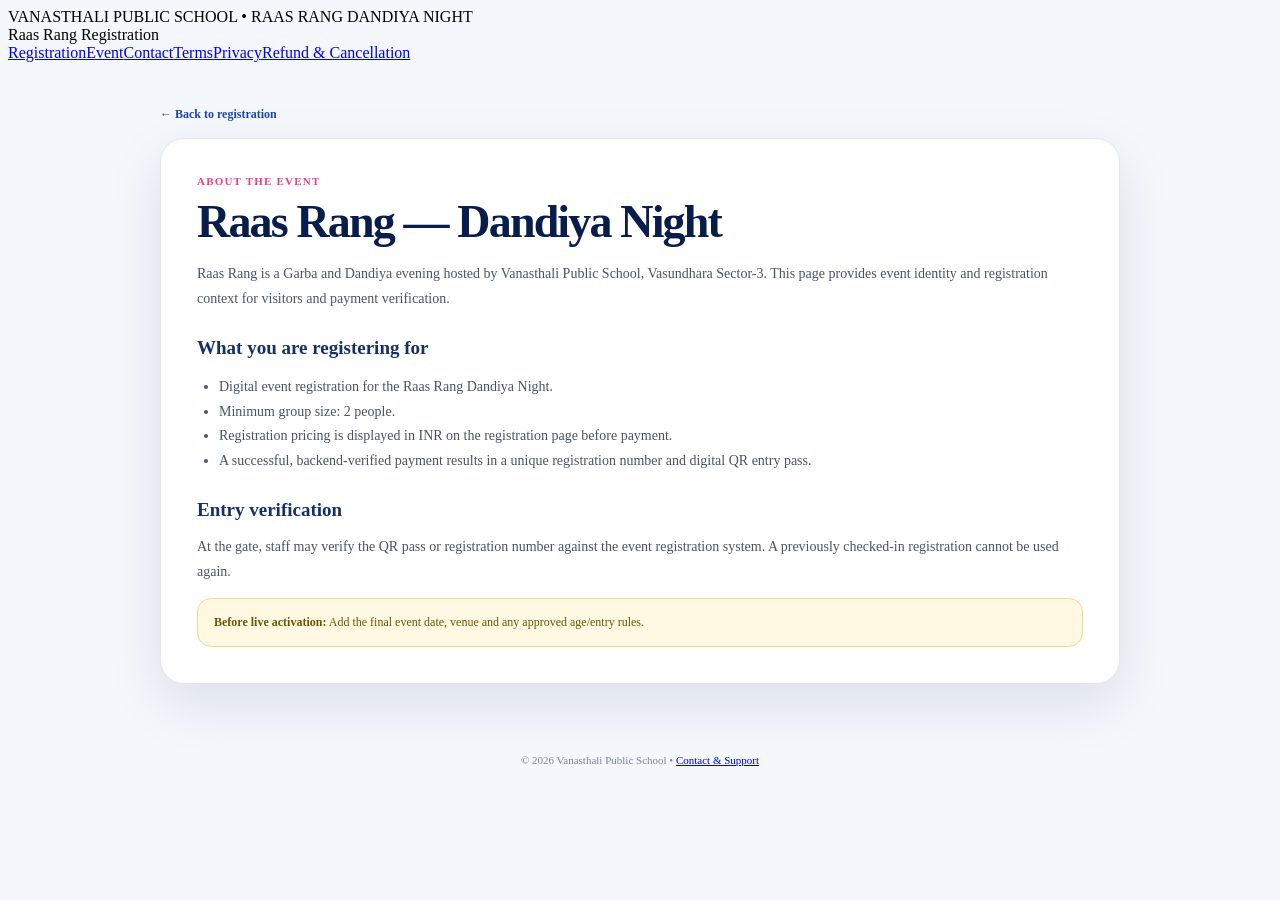
==== about.html @ 1f14153e "Add files via upload" ====
<!DOCTYPE html>
<html lang="en">
<head>
  <meta charset="UTF-8"><meta name="viewport" content="width=device-width, initial-scale=1.0">
  <meta name="theme-color" content="#071b49"><title>About / Event | Raas Rang Dandiya Night</title>
  <link rel="stylesheet" href="./assets/site.css">
  <style>
    body{background:#f4f7fc}
    .policy-shell{width:min(960px,calc(100% - 30px));margin:42px auto 70px}
    .policy-card{background:#fff;border:1px solid #e4e7ec;border-radius:24px;box-shadow:0 20px 55px rgba(4,19,56,.10);padding:36px}
    .policy-kicker{color:#f63b82;text-transform:uppercase;letter-spacing:.11em;font-weight:900;font-size:11px}
    h1{margin:8px 0 10px;color:#081d4b;font-size:clamp(30px,5vw,46px);letter-spacing:-.04em}
    h2{margin:26px 0 8px;color:#162f66;font-size:19px}
    p,li{color:#475467;line-height:1.75;font-size:14px}
    ul{padding-left:22px}
    .notice{padding:14px 16px;border-radius:14px;background:#fff8e2;border:1px solid #f2db82;color:#6b5600;font-size:12px;line-height:1.6}
    .back{display:inline-flex;margin-bottom:16px;color:#2044a6;font-weight:900;text-decoration:none;font-size:12px}
    .mini-footer{text-align:center;color:#7a8497;font-size:11px;padding:0 16px 40px}
    .contact-grid{display:grid;grid-template-columns:repeat(2,minmax(0,1fr));gap:14px;margin-top:18px}
    .contact-box{padding:17px;background:#f8faff;border:1px solid #dbe3f3;border-radius:16px}
    .contact-box strong{display:block;color:#14213d;font-size:12px}
    .contact-box span,.contact-box a{display:block;color:#667085;font-size:12px;margin-top:5px;word-break:break-word}
    @media(max-width:650px){.policy-card{padding:22px 18px}.contact-grid{grid-template-columns:1fr}}
  </style>
</head>
<body>
<div class="top-strip">VANASTHALI PUBLIC SCHOOL • RAAS RANG DANDIYA NIGHT</div>
<nav class="compliance-nav"><div class="compliance-nav-inner"><span>Raas Rang Registration</span><div>
<a href="index.html">Registration</a><a href="about.html">Event</a><a href="contact.html">Contact</a><a href="terms.html">Terms</a><a href="privacy.html">Privacy</a><a href="refund-cancellation.html">Refund &amp; Cancellation</a>
</div></div></nav>
<main class="policy-shell"><a class="back" href="index.html">← Back to registration</a><section class="policy-card"><div class="policy-kicker">About the Event</div>
<h1>Raas Rang — Dandiya Night</h1>
<p>Raas Rang is a Garba and Dandiya evening hosted by Vanasthali Public School, Vasundhara Sector-3. This page provides event identity and registration context for visitors and payment verification.</p>
<h2>What you are registering for</h2>
<ul><li>Digital event registration for the Raas Rang Dandiya Night.</li><li>Minimum group size: 2 people.</li><li>Registration pricing is displayed in INR on the registration page before payment.</li><li>A successful, backend-verified payment results in a unique registration number and digital QR entry pass.</li></ul>
<h2>Entry verification</h2>
<p>At the gate, staff may verify the QR pass or registration number against the event registration system. A previously checked-in registration cannot be used again.</p>
<div class="notice"><strong>Before live activation:</strong> Add the final event date, venue and any approved age/entry rules.</div></section></main>
<div class="mini-footer">© 2026 Vanasthali Public School • <a href="contact.html">Contact &amp; Support</a></div>
</body></html>
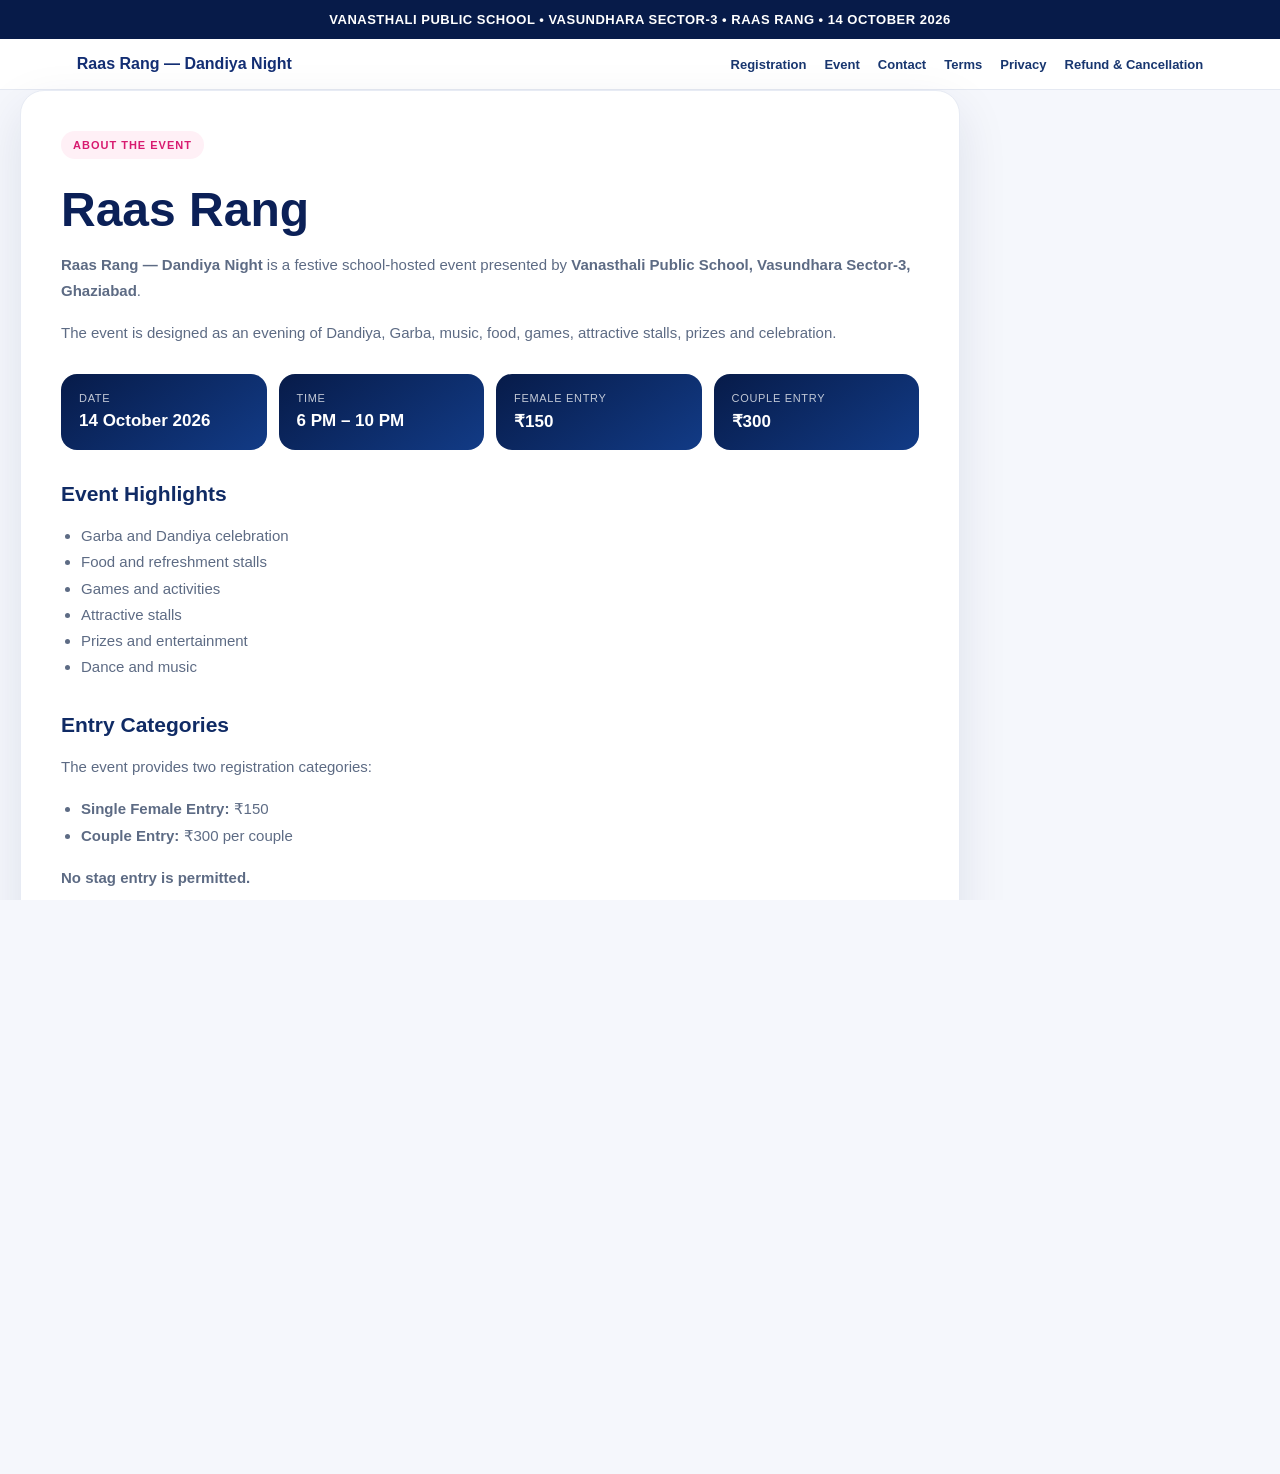
==== commit 1ad6607b: "Update about.html" ====
--- a/about.html
+++ b/about.html
@@ -1,40 +1,374 @@
 <!DOCTYPE html>
 <html lang="en">
 <head>
-  <meta charset="UTF-8"><meta name="viewport" content="width=device-width, initial-scale=1.0">
-  <meta name="theme-color" content="#071b49"><title>About / Event | Raas Rang Dandiya Night</title>
-  <link rel="stylesheet" href="./assets/site.css">
-  <style>
-    body{background:#f4f7fc}
-    .policy-shell{width:min(960px,calc(100% - 30px));margin:42px auto 70px}
-    .policy-card{background:#fff;border:1px solid #e4e7ec;border-radius:24px;box-shadow:0 20px 55px rgba(4,19,56,.10);padding:36px}
-    .policy-kicker{color:#f63b82;text-transform:uppercase;letter-spacing:.11em;font-weight:900;font-size:11px}
-    h1{margin:8px 0 10px;color:#081d4b;font-size:clamp(30px,5vw,46px);letter-spacing:-.04em}
-    h2{margin:26px 0 8px;color:#162f66;font-size:19px}
-    p,li{color:#475467;line-height:1.75;font-size:14px}
-    ul{padding-left:22px}
-    .notice{padding:14px 16px;border-radius:14px;background:#fff8e2;border:1px solid #f2db82;color:#6b5600;font-size:12px;line-height:1.6}
-    .back{display:inline-flex;margin-bottom:16px;color:#2044a6;font-weight:900;text-decoration:none;font-size:12px}
-    .mini-footer{text-align:center;color:#7a8497;font-size:11px;padding:0 16px 40px}
-    .contact-grid{display:grid;grid-template-columns:repeat(2,minmax(0,1fr));gap:14px;margin-top:18px}
-    .contact-box{padding:17px;background:#f8faff;border:1px solid #dbe3f3;border-radius:16px}
-    .contact-box strong{display:block;color:#14213d;font-size:12px}
-    .contact-box span,.contact-box a{display:block;color:#667085;font-size:12px;margin-top:5px;word-break:break-word}
-    @media(max-width:650px){.policy-card{padding:22px 18px}.contact-grid{grid-template-columns:1fr}}
-  </style>
+    <meta charset="UTF-8">
+    <meta name="viewport" content="width=device-width, initial-scale=1.0">
+    <meta name="theme-color" content="#071b49">
+
+    <title>About Raas Rang | Vanasthali Public School</title>
+
+    <meta
+        name="description"
+        content="Raas Rang Dandiya Night presented by Vanasthali Public School, Vasundhara Sector-3, Ghaziabad."
+    >
+
+    <link rel="stylesheet" href="assets/site.css">
+
+    <style>
+        body {
+            margin: 0;
+            background: #f5f7fc;
+            color: #16233f;
+            font-family: Arial, Helvetica, sans-serif;
+        }
+
+        .policy-page {
+            min-height: 100vh;
+        }
+
+        .policy-top {
+            background: #071b49;
+            color: #fff;
+            text-align: center;
+            padding: 12px 20px;
+            font-size: 13px;
+            font-weight: 700;
+            letter-spacing: .5px;
+        }
+
+        .policy-nav {
+            background: #fff;
+            border-bottom: 1px solid #e5e9f2;
+            padding: 16px 6%;
+            display: flex;
+            justify-content: space-between;
+            align-items: center;
+            gap: 20px;
+        }
+
+        .policy-brand {
+            font-weight: 800;
+            color: #132e73;
+        }
+
+        .policy-links {
+            display: flex;
+            flex-wrap: wrap;
+            gap: 18px;
+        }
+
+        .policy-links a {
+            color: #18366f;
+            text-decoration: none;
+            font-size: 13px;
+            font-weight: 700;
+        }
+
+        .policy-links a:hover {
+            text-decoration: underline;
+        }
+
+        .policy-container {
+            width: min(980px, calc(100% - 32px));
+            margin: 40px auto;
+        }
+
+        .policy-card {
+            background: #fff;
+            border-radius: 24px;
+            padding: 40px;
+            box-shadow: 0 18px 50px rgba(9, 31, 77, .10);
+            border: 1px solid #e7ebf4;
+        }
+
+        .eyebrow {
+            display: inline-block;
+            padding: 8px 12px;
+            background: #fff0f6;
+            color: #d81b70;
+            border-radius: 999px;
+            font-size: 11px;
+            font-weight: 800;
+            letter-spacing: 1px;
+            text-transform: uppercase;
+        }
+
+        h1 {
+            margin: 18px 0 8px;
+            font-size: clamp(32px, 5vw, 48px);
+            color: #0b2057;
+        }
+
+        h2 {
+            margin-top: 32px;
+            color: #102b65;
+            font-size: 21px;
+        }
+
+        p,
+        li {
+            color: #5d6b84;
+            line-height: 1.75;
+            font-size: 15px;
+        }
+
+        ul {
+            padding-left: 20px;
+        }
+
+        .event-grid {
+            display: grid;
+            grid-template-columns: repeat(4, 1fr);
+            gap: 12px;
+            margin: 28px 0;
+        }
+
+        .event-box {
+            background: linear-gradient(145deg, #071b49, #123b86);
+            color: #fff;
+            padding: 18px;
+            border-radius: 16px;
+        }
+
+        .event-box span {
+            display: block;
+            font-size: 11px;
+            opacity: .75;
+            text-transform: uppercase;
+            letter-spacing: .7px;
+            margin-bottom: 7px;
+        }
+
+        .event-box strong {
+            font-size: 17px;
+        }
+
+        .note {
+            background: #fff9e7;
+            border: 1px solid #f3df8b;
+            border-radius: 16px;
+            padding: 18px;
+            margin-top: 24px;
+        }
+
+        .note p {
+            margin: 0;
+        }
+
+        footer {
+            background: #071b49;
+            color: #fff;
+            padding: 32px 6%;
+            margin-top: 50px;
+        }
+
+        .footer-grid {
+            width: min(1100px, 100%);
+            margin: auto;
+            display: grid;
+            grid-template-columns: 1.2fr 1fr 1fr;
+            gap: 30px;
+        }
+
+        footer h3 {
+            margin-top: 0;
+        }
+
+        footer p,
+        footer a {
+            color: #d6e0f4;
+            font-size: 13px;
+            line-height: 1.7;
+        }
+
+        footer a {
+            text-decoration: none;
+        }
+
+        .copyright {
+            width: min(1100px, 100%);
+            margin: 25px auto 0;
+            padding-top: 18px;
+            border-top: 1px solid rgba(255,255,255,.15);
+            color: #adbbd6;
+            font-size: 12px;
+        }
+
+        @media (max-width: 760px) {
+            .policy-nav {
+                flex-direction: column;
+                align-items: flex-start;
+            }
+
+            .event-grid {
+                grid-template-columns: 1fr 1fr;
+            }
+
+            .policy-card {
+                padding: 24px;
+            }
+
+            .footer-grid {
+                grid-template-columns: 1fr;
+            }
+        }
+
+        @media (max-width: 450px) {
+            .event-grid {
+                grid-template-columns: 1fr;
+            }
+        }
+    </style>
 </head>
+
 <body>
-<div class="top-strip">VANASTHALI PUBLIC SCHOOL • RAAS RANG DANDIYA NIGHT</div>
-<nav class="compliance-nav"><div class="compliance-nav-inner"><span>Raas Rang Registration</span><div>
-<a href="index.html">Registration</a><a href="about.html">Event</a><a href="contact.html">Contact</a><a href="terms.html">Terms</a><a href="privacy.html">Privacy</a><a href="refund-cancellation.html">Refund &amp; Cancellation</a>
-</div></div></nav>
-<main class="policy-shell"><a class="back" href="index.html">← Back to registration</a><section class="policy-card"><div class="policy-kicker">About the Event</div>
-<h1>Raas Rang — Dandiya Night</h1>
-<p>Raas Rang is a Garba and Dandiya evening hosted by Vanasthali Public School, Vasundhara Sector-3. This page provides event identity and registration context for visitors and payment verification.</p>
-<h2>What you are registering for</h2>
-<ul><li>Digital event registration for the Raas Rang Dandiya Night.</li><li>Minimum group size: 2 people.</li><li>Registration pricing is displayed in INR on the registration page before payment.</li><li>A successful, backend-verified payment results in a unique registration number and digital QR entry pass.</li></ul>
-<h2>Entry verification</h2>
-<p>At the gate, staff may verify the QR pass or registration number against the event registration system. A previously checked-in registration cannot be used again.</p>
-<div class="notice"><strong>Before live activation:</strong> Add the final event date, venue and any approved age/entry rules.</div></section></main>
-<div class="mini-footer">© 2026 Vanasthali Public School • <a href="contact.html">Contact &amp; Support</a></div>
-</body></html>+
+<div class="policy-page">
+
+    <div class="policy-top">
+        VANASTHALI PUBLIC SCHOOL • VASUNDHARA SECTOR-3 • RAAS RANG • 14 OCTOBER 2026
+    </div>
+
+    <nav class="policy-nav">
+        <div class="policy-brand">Raas Rang — Dandiya Night</div>
+
+        <div class="policy-links">
+            <a href="index.html">Registration</a>
+            <a href="about.html">Event</a>
+            <a href="contact.html">Contact</a>
+            <a href="terms.html">Terms</a>
+            <a href="privacy.html">Privacy</a>
+            <a href="refund-cancellation.html">Refund & Cancellation</a>
+        </div>
+    </nav>
+
+    <main class="policy-container">
+        <section class="policy-card">
+
+            <span class="eyebrow">About the Event</span>
+
+            <h1>Raas Rang</h1>
+
+            <p>
+                <strong>Raas Rang — Dandiya Night</strong> is a festive school-hosted event
+                presented by <strong>Vanasthali Public School, Vasundhara Sector-3,
+                Ghaziabad</strong>.
+            </p>
+
+            <p>
+                The event is designed as an evening of Dandiya, Garba, music,
+                food, games, attractive stalls, prizes and celebration.
+            </p>
+
+            <div class="event-grid">
+
+                <div class="event-box">
+                    <span>Date</span>
+                    <strong>14 October 2026</strong>
+                </div>
+
+                <div class="event-box">
+                    <span>Time</span>
+                    <strong>6 PM – 10 PM</strong>
+                </div>
+
+                <div class="event-box">
+                    <span>Female Entry</span>
+                    <strong>₹150</strong>
+                </div>
+
+                <div class="event-box">
+                    <span>Couple Entry</span>
+                    <strong>₹300</strong>
+                </div>
+
+            </div>
+
+            <h2>Event Highlights</h2>
+
+            <ul>
+                <li>Garba and Dandiya celebration</li>
+                <li>Food and refreshment stalls</li>
+                <li>Games and activities</li>
+                <li>Attractive stalls</li>
+                <li>Prizes and entertainment</li>
+                <li>Dance and music</li>
+            </ul>
+
+            <h2>Entry Categories</h2>
+
+            <p>
+                The event provides two registration categories:
+            </p>
+
+            <ul>
+                <li><strong>Single Female Entry:</strong> ₹150</li>
+                <li><strong>Couple Entry:</strong> ₹300 per couple</li>
+            </ul>
+
+            <p>
+                <strong>No stag entry is permitted.</strong>
+            </p>
+
+            <div class="note">
+                <p>
+                    Online registration creates an event entry record only after
+                    successful payment verification by the payment gateway and
+                    registration system.
+                </p>
+            </div>
+
+            <h2>About Vanasthali Public School</h2>
+
+            <p>
+                Vanasthali Public School is located at Sector-3, Vasundhara,
+                Ghaziabad, Uttar Pradesh and is affiliated to CBSE.
+            </p>
+
+            <p>
+                Official school website:
+                <a href="https://vanasthalischool.in/" target="_blank" rel="noopener">
+                    vanasthalischool.in
+                </a>
+            </p>
+
+        </section>
+    </main>
+
+    <footer>
+        <div class="footer-grid">
+
+            <div>
+                <h3>Raas Rang</h3>
+                <p>
+                    Vanasthali Public School<br>
+                    Sector-3, Vasundhara, Ghaziabad, Uttar Pradesh
+                </p>
+            </div>
+
+            <div>
+                <h3>Event Links</h3>
+                <p><a href="index.html">Registration</a></p>
+                <p><a href="about.html">Event / About</a></p>
+                <p><a href="contact.html">Contact Us</a></p>
+                <p><a href="terms.html">Terms & Conditions</a></p>
+            </div>
+
+            <div>
+                <h3>Policies</h3>
+                <p><a href="privacy.html">Privacy Policy</a></p>
+                <p><a href="refund-cancellation.html">Refund & Cancellation</a></p>
+                <p>Email: vpserpvasundhara@gmail.com</p>
+            </div>
+
+        </div>
+
+        <div class="copyright">
+            © 2026 Vanasthali Public School. All rights reserved.
+        </div>
+    </footer>
+
+</div>
+
+</body>
+</html>
--- a/assets/site.css
+++ b/assets/site.css
@@ -0,0 +1,1370 @@
+:root {
+      --navy: #06183f;
+      --navy-2: #0a2a66;
+      --gold: #ffd15a;
+      --gold-2: #ffb800;
+      --cream: #fff8df;
+      --pink: #f63b82;
+      --orange: #ff7a18;
+      --ink: #14213d;
+      --muted: #667085;
+      --white: #ffffff;
+      --line: rgba(9, 29, 69, .12);
+      --success: #0e9f6e;
+      --danger: #d92d20;
+      --shadow: 0 28px 70px rgba(4, 19, 56, .22);
+      --radius: 24px;
+    }
+
+    * { box-sizing: border-box; }
+
+    html { scroll-behavior: smooth; }
+
+    body {
+      margin: 0;
+      font-family: Inter, ui-sans-serif, system-ui, -apple-system, BlinkMacSystemFont, "Segoe UI", sans-serif;
+      color: var(--ink);
+      background:
+        radial-gradient(circle at 15% 0%, rgba(255, 193, 7, .11), transparent 24%),
+        radial-gradient(circle at 85% 8%, rgba(246, 59, 130, .10), transparent 25%),
+        linear-gradient(180deg, #f9fbff 0%, #f4f7fc 100%);
+    }
+
+    button, input { font: inherit; }
+
+    .top-strip {
+      background: linear-gradient(90deg, var(--navy), #0b327a, var(--navy));
+      color: #fff;
+      text-align: center;
+      font-size: 13px;
+      font-weight: 700;
+      letter-spacing: .08em;
+      padding: 11px 14px;
+    }
+
+    .hero {
+      position: relative;
+      overflow: hidden;
+      min-height: 560px;
+      display: grid;
+      place-items: center;
+      padding: 72px 20px 110px;
+      background: #061a44;
+      isolation: isolate;
+    }
+
+    .hero::before {
+      content: "";
+      position: absolute;
+      inset: 0;
+      background:
+        linear-gradient(180deg, rgba(2, 11, 38, .28) 0%, rgba(2, 11, 38, .76) 100%),
+        url("./garba-poster.png") center/cover no-repeat;
+      filter: saturate(1.05);
+      z-index: -2;
+      transform: scale(1.025);
+    }
+
+    .hero::after {
+      content: "";
+      position: absolute;
+      inset: 0;
+      background:
+        radial-gradient(circle at 50% 16%, rgba(255, 210, 83, .26), transparent 24%),
+        radial-gradient(circle at 50% 90%, rgba(246, 59, 130, .18), transparent 25%);
+      z-index: -1;
+    }
+
+    .hero-inner {
+      width: min(1120px, 100%);
+      text-align: center;
+      color: #fff;
+    }
+
+    .school-pill {
+      display: inline-flex;
+      gap: 8px;
+      align-items: center;
+      border: 1px solid rgba(255,255,255,.28);
+      background: rgba(5, 19, 56, .45);
+      backdrop-filter: blur(10px);
+      padding: 9px 15px;
+      border-radius: 999px;
+      font-size: 12px;
+      font-weight: 800;
+      letter-spacing: .08em;
+      text-transform: uppercase;
+    }
+
+    .hero h1 {
+      margin: 24px auto 6px;
+      font-family: Georgia, "Times New Roman", serif;
+      font-size: clamp(58px, 10vw, 112px);
+      line-height: .9;
+      letter-spacing: -.035em;
+      color: var(--cream);
+      text-shadow: 0 8px 30px rgba(0,0,0,.30);
+    }
+
+    .hero h1 span {
+      color: var(--gold);
+    }
+
+    .hero-sub {
+      font-size: clamp(18px, 3vw, 27px);
+      font-weight: 800;
+      letter-spacing: .04em;
+      margin-top: 16px;
+    }
+
+    .hero-meta {
+      margin: 24px auto 0;
+      display: flex;
+      flex-wrap: wrap;
+      justify-content: center;
+      gap: 10px;
+    }
+
+    .hero-meta span {
+      padding: 9px 14px;
+      border-radius: 999px;
+      background: rgba(255,255,255,.11);
+      border: 1px solid rgba(255,255,255,.24);
+      backdrop-filter: blur(8px);
+      font-size: 13px;
+      font-weight: 700;
+    }
+
+    .floating-card {
+      width: min(1100px, calc(100% - 30px));
+      margin: -52px auto 55px;
+      position: relative;
+      z-index: 3;
+      border-radius: 30px;
+      background: rgba(255,255,255,.94);
+      box-shadow: var(--shadow);
+      border: 1px solid rgba(255,255,255,.75);
+      overflow: hidden;
+    }
+
+    .card-grid {
+      display: grid;
+      grid-template-columns: minmax(360px, .72fr) minmax(0, 1.28fr);
+    }
+
+    .info-panel {
+      padding: 46px;
+      background:
+        radial-gradient(circle at 15% 15%, rgba(255, 205, 86, .18), transparent 24%),
+        linear-gradient(180deg, #071e4d 0%, #0b3379 100%);
+      color: white;
+      position: relative;
+      overflow: hidden;
+    }
+
+    .info-panel::after {
+      content: "✦  ✧  ✦  ✧  ✦";
+      position: absolute;
+      left: 28px;
+      bottom: 30px;
+      font-size: 26px;
+      color: rgba(255,255,255,.16);
+      letter-spacing: 14px;
+    }
+
+    .info-panel h2 {
+      margin: 0 0 8px;
+      font-family: Georgia, serif;
+      font-size: 34px;
+      color: var(--gold);
+    }
+
+    .info-panel p {
+      color: rgba(255,255,255,.78);
+      line-height: 1.65;
+      margin: 0 0 22px;
+    }
+
+    .feature {
+      display: flex;
+      align-items: flex-start;
+      gap: 12px;
+      margin: 15px 0;
+    }
+
+    .feature-icon {
+      width: 36px;
+      height: 36px;
+      flex: 0 0 36px;
+      border-radius: 12px;
+      display: grid;
+      place-items: center;
+      background: rgba(255, 213, 90, .13);
+      border: 1px solid rgba(255, 213, 90, .24);
+      color: var(--gold);
+      font-weight: 900;
+    }
+
+    .feature strong {
+      display: block;
+      margin-bottom: 4px;
+      font-size: 14px;
+    }
+
+    .feature small {
+      color: rgba(255,255,255,.68);
+      line-height: 1.4;
+    }
+
+    .form-panel {
+      padding: 42px;
+      background: #fff;
+    }
+
+    .eyebrow {
+      text-transform: uppercase;
+      letter-spacing: .12em;
+      font-size: 11px;
+      font-weight: 900;
+      color: var(--pink);
+      margin-bottom: 8px;
+    }
+
+    .form-panel h2 {
+      margin: 0;
+      font-size: 31px;
+      letter-spacing: -.03em;
+    }
+
+    .form-intro {
+      margin: 8px 0 28px;
+      color: var(--muted);
+      line-height: 1.55;
+    }
+
+    .section-title {
+      margin: 28px 0 14px;
+      font-size: 15px;
+      font-weight: 900;
+      display: flex;
+      align-items: center;
+      gap: 10px;
+    }
+
+    .section-title::after {
+      content: "";
+      height: 1px;
+      background: var(--line);
+      flex: 1;
+    }
+
+    .field-grid {
+      display: grid;
+      grid-template-columns: repeat(2, minmax(0,1fr));
+      gap: 16px;
+    }
+
+    .field { display: flex; flex-direction: column; gap: 7px; }
+    .field.full { grid-column: 1 / -1; }
+
+    label {
+      font-size: 13px;
+      font-weight: 800;
+      color: #344054;
+    }
+
+    .required { color: var(--pink); }
+
+    input {
+      width: 100%;
+      height: 48px;
+      padding: 0 14px;
+      border: 1px solid #d0d5dd;
+      border-radius: 14px;
+      outline: none;
+      color: var(--ink);
+      background: #fff;
+      transition: border-color .2s, box-shadow .2s, transform .2s;
+    }
+
+    input:focus {
+      border-color: #3461d7;
+      box-shadow: 0 0 0 4px rgba(52, 97, 215, .10);
+    }
+
+    input:invalid:not(:placeholder-shown) {
+      border-color: rgba(217,45,32,.55);
+    }
+
+    .helper {
+      color: #667085;
+      font-size: 11px;
+      line-height: 1.45;
+    }
+
+    .people-control {
+      display: grid;
+      grid-template-columns: 1fr 130px;
+      gap: 14px;
+      align-items: end;
+    }
+
+    .stepper {
+      display: flex;
+      align-items: center;
+      height: 48px;
+      border: 1px solid #d0d5dd;
+      border-radius: 14px;
+      overflow: hidden;
+      background: #fff;
+    }
+
+    .stepper button {
+      width: 44px;
+      height: 100%;
+      border: 0;
+      background: #f5f7fb;
+      cursor: pointer;
+      font-size: 22px;
+      color: #344054;
+    }
+
+    .stepper input {
+      border: 0;
+      border-radius: 0;
+      text-align: center;
+      box-shadow: none !important;
+      padding: 0;
+      font-weight: 900;
+      font-size: 16px;
+      height: 100%;
+    }
+
+    .members-box {
+      margin-top: 14px;
+      padding: 16px;
+      border-radius: 18px;
+      border: 1px dashed #c9d3eb;
+      background: #f8faff;
+    }
+
+    .member-row {
+      display: grid;
+      grid-template-columns: 46px 1fr;
+      gap: 12px;
+      align-items: center;
+      margin-bottom: 11px;
+    }
+
+    .member-row:last-child { margin-bottom: 0; }
+
+    .member-no {
+      width: 46px;
+      height: 46px;
+      border-radius: 14px;
+      display: grid;
+      place-items: center;
+      background: #eef3ff;
+      color: #2446a8;
+      font-size: 12px;
+      font-weight: 900;
+    }
+
+    .selfie-wrap {
+      display: grid;
+      grid-template-columns: 1fr 170px;
+      gap: 14px;
+      align-items: stretch;
+    }
+
+    .camera-box {
+      border: 1px dashed #c9d3eb;
+      background: #f8faff;
+      border-radius: 18px;
+      min-height: 190px;
+      overflow: hidden;
+      position: relative;
+      display: grid;
+      place-items: center;
+    }
+
+    .camera-box video,
+    .camera-box img {
+      width: 100%;
+      height: 100%;
+      min-height: 190px;
+      object-fit: cover;
+      display: none;
+    }
+
+    .camera-empty {
+      text-align: center;
+      padding: 20px;
+      color: #667085;
+    }
+
+    .camera-actions {
+      display: flex;
+      flex-direction: column;
+      justify-content: center;
+      gap: 10px;
+    }
+
+    .btn {
+      border: 0;
+      min-height: 46px;
+      padding: 0 16px;
+      border-radius: 14px;
+      cursor: pointer;
+      font-weight: 900;
+      transition: transform .15s, box-shadow .2s, opacity .2s;
+    }
+
+    .btn:hover:not(:disabled) { transform: translateY(-1px); }
+    .btn:disabled { opacity: .5; cursor: not-allowed; }
+
+    .btn-secondary {
+      background: #eef3ff;
+      color: #2044a6;
+      border: 1px solid #cfdaff;
+    }
+
+    .btn-dark {
+      background: #0a204f;
+      color: #fff;
+    }
+
+    .captcha-box {
+      padding: 15px;
+      background: #f8faff;
+      border: 1px solid #dbe3f3;
+      border-radius: 18px;
+    }
+
+    .captcha-row {
+      display: grid;
+      grid-template-columns: 1fr 1fr 130px;
+      gap: 10px;
+      align-items: center;
+    }
+
+    .captcha-question {
+      height: 48px;
+      border-radius: 14px;
+      display: grid;
+      place-items: center;
+      background: linear-gradient(135deg, #071d49, #143e92);
+      color: #fff;
+      font-weight: 900;
+      letter-spacing: .08em;
+      user-select: none;
+    }
+
+    .captcha-refresh {
+      border: 1px solid #d0d5dd;
+      background: #fff;
+      height: 48px;
+      border-radius: 14px;
+      cursor: pointer;
+      font-weight: 800;
+    }
+
+    .price-box {
+      margin-top: 24px;
+      border-radius: 20px;
+      padding: 18px 18px 16px;
+      background: linear-gradient(135deg, #fff9e7, #fff2c3);
+      border: 1px solid #f6db7d;
+    }
+
+    .price-top {
+      display: flex;
+      justify-content: space-between;
+      gap: 12px;
+      align-items: center;
+    }
+
+    .price-label {
+      font-weight: 800;
+      color: #6f5a08;
+    }
+
+    .price {
+      font-size: 34px;
+      font-weight: 950;
+      letter-spacing: -.04em;
+      color: #6b4d00;
+    }
+
+    .price-note {
+      margin-top: 4px;
+      font-size: 11px;
+      color: #806b20;
+    }
+
+    .terms {
+      margin-top: 15px;
+      font-size: 12px;
+      line-height: 1.5;
+      color: #667085;
+    }
+
+    .checkline {
+      display: flex;
+      align-items: flex-start;
+      gap: 10px;
+      margin-top: 15px;
+    }
+
+    .checkline input {
+      width: 18px;
+      height: 18px;
+      margin-top: 1px;
+    }
+
+    .pay-btn {
+      width: 100%;
+      margin-top: 18px;
+      min-height: 54px;
+      border-radius: 17px;
+      border: 0;
+      color: #fff;
+      background: linear-gradient(135deg, #f39b00, #ed3f76 60%, #ce1e85);
+      box-shadow: 0 16px 30px rgba(237, 63, 118, .20);
+      cursor: pointer;
+      font-size: 16px;
+      font-weight: 950;
+    }
+
+    .pay-btn:disabled { opacity: .48; cursor: not-allowed; box-shadow: none; }
+
+    .security-note {
+      display: flex;
+      gap: 9px;
+      align-items: flex-start;
+      margin-top: 13px;
+      color: #667085;
+      font-size: 11px;
+      line-height: 1.5;
+    }
+
+    .security-note b { color: #344054; }
+
+    .footer {
+      padding: 0 20px 45px;
+      text-align: center;
+      color: #7a8497;
+      font-size: 12px;
+    }
+
+    .modal {
+      position: fixed;
+      inset: 0;
+      display: none;
+      place-items: center;
+      padding: 20px;
+      background: rgba(3, 14, 35, .72);
+      backdrop-filter: blur(9px);
+      z-index: 50;
+    }
+
+    .modal.show { display: grid; }
+
+    .modal-card {
+      width: min(520px, 100%);
+      background: #fff;
+      border-radius: 26px;
+      box-shadow: 0 40px 90px rgba(0,0,0,.30);
+      padding: 24px;
+    }
+
+    .modal-head {
+      display: flex;
+      align-items: center;
+      justify-content: space-between;
+      gap: 12px;
+    }
+
+    .modal-head h3 { margin: 0; font-size: 20px; }
+    .close {
+      border: 0;
+      background: #f2f4f7;
+      width: 38px;
+      height: 38px;
+      border-radius: 12px;
+      cursor: pointer;
+      font-size: 19px;
+    }
+
+    .camera-stage {
+      margin-top: 16px;
+      border-radius: 20px;
+      overflow: hidden;
+      background: #071733;
+      aspect-ratio: 4 / 5;
+      position: relative;
+    }
+
+    #captureVideo {
+      width: 100%;
+      height: 100%;
+      object-fit: cover;
+    }
+
+    .camera-guide {
+      position: absolute;
+      inset: 0;
+      pointer-events: none;
+      display: grid;
+      place-items: center;
+    }
+
+    .camera-guide::before {
+      content: "";
+      width: 62%;
+      aspect-ratio: 3/4;
+      border: 2px solid rgba(255,255,255,.78);
+      border-radius: 48% 48% 42% 42%;
+      box-shadow: 0 0 0 999px rgba(2, 11, 30, .24);
+    }
+
+    .camera-modal-actions {
+      display: flex;
+      gap: 10px;
+      margin-top: 15px;
+    }
+
+    .camera-modal-actions .btn { flex: 1; }
+
+    .success-card {
+      text-align: center;
+    }
+
+    .success-icon {
+      width: 72px;
+      height: 72px;
+      margin: 0 auto 14px;
+      border-radius: 24px;
+      background: #eafaf3;
+      color: var(--success);
+      display: grid;
+      place-items: center;
+      font-size: 34px;
+      font-weight: 900;
+    }
+
+    .registration-code {
+      margin: 18px 0;
+      padding: 14px;
+      border-radius: 15px;
+      background: #f6f8fc;
+      font-family: ui-monospace, SFMono-Regular, Menlo, monospace;
+      font-weight: 900;
+      letter-spacing: .12em;
+      font-size: 19px;
+      word-break: break-all;
+    }
+
+    .qr-box {
+      width: 210px;
+      height: 210px;
+      margin: 0 auto 17px;
+      border-radius: 18px;
+      background: #fff;
+      border: 1px solid #e4e7ec;
+      display: grid;
+      place-items: center;
+      overflow: hidden;
+    }
+
+    .success-note {
+      font-size: 12px;
+      color: #667085;
+      line-height: 1.5;
+    }
+
+    .toast {
+      position: fixed;
+      left: 50%;
+      bottom: 24px;
+      transform: translateX(-50%) translateY(120px);
+      background: #101828;
+      color: #fff;
+      padding: 12px 15px;
+      border-radius: 12px;
+      font-size: 13px;
+      z-index: 80;
+      opacity: 0;
+      transition: .25s ease;
+    }
+
+    .toast.show {
+      opacity: 1;
+      transform: translateX(-50%) translateY(0);
+    }
+
+    /* Desktop-first: wide horizontal registration experience */
+    @media (min-width: 1200px) {
+      .hero {
+        min-height: 610px;
+        padding-top: 82px;
+        padding-bottom: 130px;
+      }
+
+      .floating-card {
+        width: min(1320px, calc(100% - 48px));
+        margin-top: -72px;
+      }
+
+      .card-grid {
+        grid-template-columns: minmax(360px, .72fr) minmax(0, 1.28fr);
+      }
+
+      .info-panel,
+      .form-panel {
+        padding: 48px;
+      }
+
+      .form-panel {
+        max-height: none;
+      }
+
+      .section-title {
+        margin-top: 22px;
+      }
+
+      .selfie-wrap {
+        grid-template-columns: minmax(0, 1fr) 190px;
+      }
+    }
+
+    /* Tablet */
+    @media (max-width: 1199px) and (min-width: 761px) {
+      .floating-card {
+        width: min(1120px, calc(100% - 32px));
+      }
+
+      .card-grid {
+        grid-template-columns: minmax(310px, .78fr) minmax(0, 1.22fr);
+      }
+
+      .info-panel,
+      .form-panel {
+        padding: 34px 30px;
+      }
+    }
+
+    /* Mobile: switch to a vertical flow only at the mobile breakpoint */
+    @media (max-width: 760px) {
+      .top-strip {
+        font-size: 10px;
+        letter-spacing: .05em;
+        padding: 9px 10px;
+      }
+
+      .hero {
+        min-height: 500px;
+        padding: 58px 16px 95px;
+      }
+
+      .floating-card {
+        width: min(100% - 18px, 600px);
+        margin-top: -40px;
+        border-radius: 24px;
+      }
+
+      .card-grid {
+        grid-template-columns: 1fr;
+      }
+
+      .info-panel {
+        order: 2;
+        padding: 28px 20px;
+      }
+
+      .form-panel {
+        order: 1;
+        padding: 28px 20px;
+      }
+
+      .field-grid,
+      .people-control,
+      .selfie-wrap,
+      .captcha-row {
+        grid-template-columns: 1fr;
+      }
+
+      .hero h1 {
+        font-size: clamp(52px, 17vw, 82px);
+      }
+
+      .hero-sub {
+        font-size: 16px;
+      }
+
+      .hero-meta {
+        gap: 7px;
+      }
+
+      .hero-meta span {
+        font-size: 11px;
+        padding: 8px 10px;
+      }
+
+      .price-box {
+        margin-top: 0;
+      }
+
+      .captcha-row {
+        display: grid;
+      }
+
+      .camera-actions {
+        display: grid;
+        grid-template-columns: 1fr 1fr;
+      }
+
+      .camera-actions .helper {
+        grid-column: 1 / -1;
+      }
+    }
+
+    /* Small phones */
+    @media (max-width: 430px) {
+      .hero {
+        min-height: 460px;
+        padding-top: 48px;
+      }
+
+      .floating-card {
+        width: calc(100% - 12px);
+      }
+
+      .info-panel,
+      .form-panel {
+        padding: 23px 15px;
+      }
+
+      .camera-actions {
+        grid-template-columns: 1fr;
+      }
+    }
+
+    @media (prefers-reduced-motion: reduce) {
+      html { scroll-behavior: auto; }
+      *, *::before, *::after {
+        animation-duration: .01ms !important;
+        animation-iteration-count: 1 !important;
+        transition-duration: .01ms !important;
+      }
+    }
+
+.compliance-nav{background:rgba(255,255,255,.96);border-bottom:1px solid rgba(9,29,69,.08)}
+.compliance-nav-inner{width:min(1320px,calc(100% - 48px));margin:0 auto;min-height:46px;display:flex;align-items:center;justify-content:space-between;gap:20px;font-size:12px}.compliance-nav-inner>span{font-weight:900;color:#344054}.compliance-nav-inner>div{display:flex;gap:18px;flex-wrap:wrap}.compliance-nav a{color:#243b7a;text-decoration:none;font-weight:800}.compliance-nav a:hover{text-decoration:underline}
+.checkout-info{display:flex;align-items:center;justify-content:space-between;gap:18px;padding:13px 15px;border:1px solid #dbe3f3;background:#f8faff;border-radius:16px;margin:-6px 0 4px}.checkout-info strong{display:block;font-size:12px;margin-bottom:3px}.checkout-info span{display:block;color:#667085;font-size:11px;line-height:1.45}.checkout-links{display:flex;gap:12px;flex-wrap:wrap;justify-content:flex-end}.checkout-links a{color:#2044a6;font-size:11px;font-weight:900;text-decoration:none;white-space:nowrap}.checkout-links a:hover{text-decoration:underline}.checkline a{color:#2044a6;font-weight:900;text-decoration:underline}
+.site-footer{background:#071d49;color:#fff;margin-top:0;padding:34px 20px 18px}.footer-inner{width:min(1320px,100%);margin:0 auto;display:grid;grid-template-columns:1fr 1.4fr 1fr;gap:32px}.footer-inner strong{font-size:13px}.footer-inner p{color:rgba(255,255,255,.67);font-size:11px;line-height:1.6;margin:7px 0 0}.footer-inner a{color:#fff;text-decoration:none}.footer-inner a:hover{text-decoration:underline}.footer-links{display:flex;flex-wrap:wrap;gap:9px 17px;align-content:start}.footer-links a{font-size:11px;font-weight:800}.footer-compliance b{color:#ffd65f}.footer-bottom{width:min(1320px,100%);margin:26px auto 0;padding-top:15px;border-top:1px solid rgba(255,255,255,.13);display:flex;justify-content:space-between;gap:18px;flex-wrap:wrap;color:rgba(255,255,255,.5);font-size:10px;line-height:1.5}
+@media(max-width:760px){.compliance-nav-inner{width:calc(100% - 28px);padding:9px 0;align-items:flex-start;flex-direction:column}.compliance-nav-inner>div{gap:10px 14px}.checkout-info{flex-direction:column;align-items:flex-start}.checkout-links{justify-content:flex-start}.footer-inner{grid-template-columns:1fr;gap:22px}}
+
+
+/* ============================================================
+   RAAS RANG — COMPACT ONE-SCREEN UI OVERRIDE
+   Desktop: fixed viewport, no page scrolling.
+   Mobile: natural responsive document flow.
+   ============================================================ */
+
+.info-kicker{
+  display:inline-flex;
+  align-items:center;
+  padding:6px 10px;
+  border:1px solid rgba(255,255,255,.16);
+  border-radius:999px;
+  background:rgba(255,255,255,.06);
+  color:rgba(255,255,255,.84);
+  font-size:9px;
+  font-weight:900;
+  letter-spacing:.12em;
+  text-transform:uppercase;
+}
+.info-lead{margin-bottom:12px!important; font-size:12px!important; line-height:1.45!important;}
+.event-mini-grid{display:grid;grid-template-columns:1fr 1fr;gap:8px;margin:10px 0 12px;}
+.event-mini{display:flex;align-items:center;gap:8px;padding:8px 9px;border:1px solid rgba(255,255,255,.11);background:rgba(255,255,255,.055);border-radius:12px;}
+.event-mini>span{font-size:14px;}
+.event-mini b{display:block;font-size:10px;color:#fff;}
+.event-mini small{display:block;color:rgba(255,255,255,.58);font-size:9px;margin-top:1px;}
+.compact-feature{margin:8px 0!important;}
+.compact-feature .feature-icon{width:30px;height:30px;flex-basis:30px;border-radius:10px;font-size:13px;}
+.compact-feature strong{font-size:11px!important;}
+.compact-feature small{font-size:9px!important;line-height:1.35!important;}
+.support-box{margin-top:11px;padding:10px 11px;border-radius:14px;border:1px solid rgba(255,255,255,.12);background:rgba(255,255,255,.05);}
+.support-title{font-size:10px;font-weight:900;color:var(--gold);margin-bottom:4px;}
+.support-box>a{font-size:10px;color:#fff;text-decoration:none;font-weight:800;}
+.support-person{font-size:9px;color:rgba(255,255,255,.62);margin-top:4px;}
+.support-person a{color:#fff;text-decoration:none;font-weight:900;margin-left:4px;}
+
+.entry-type{
+  display:flex;
+  align-items:center;
+  justify-content:space-between;
+  gap:14px;
+  margin:8px 0 7px;
+  padding:9px 11px;
+  background:#f8faff;
+  border:1px solid #dbe3f3;
+  border-radius:14px;
+}
+.entry-type-copy{min-width:0;}
+.entry-type-label{display:block;font-size:11px;font-weight:900;color:#17233f;}
+.entry-type-copy small{display:block;margin-top:2px;color:#667085;font-size:9px;}
+.toggle{display:flex;align-items:center;gap:7px;cursor:pointer;white-space:nowrap;}
+.toggle input{position:absolute;opacity:0;pointer-events:none;}
+.toggle-track{width:34px;height:20px;border-radius:999px;background:#d0d5dd;border:1px solid #c4c9d1;display:inline-flex;align-items:center;padding:2px;transition:.2s;}
+.toggle-thumb{width:14px;height:14px;border-radius:50%;background:#fff;box-shadow:0 1px 4px rgba(0,0,0,.18);transition:.2s;}
+.toggle input:checked + .toggle-track{background:#0a2a66;border-color:#0a2a66;}
+.toggle input:checked + .toggle-track .toggle-thumb{transform:translateX(14px);}
+.toggle-text{font-size:9px;font-weight:900;color:#24345a;}
+
+.single-female-mode{
+  display:none!important;
+}
+
+@media (min-width: 761px){
+  html,body{height:100%;overflow:hidden;}
+  body{display:flex;flex-direction:column;min-height:100svh;}
+  .top-strip{flex:0 0 30px;height:30px;padding:7px 12px;font-size:10px;letter-spacing:.07em;}
+  .compliance-nav{flex:0 0 42px;height:42px;}
+  .compliance-nav-inner{height:42px;}
+  .compliance-nav-inner>span,.compliance-nav-inner a{font-size:10px;}
+  .compliance-nav-inner>div{gap:14px;}
+
+  .hero{
+    flex:0 0 154px;
+    min-height:154px;
+    height:154px;
+    padding:16px 20px 32px;
+    background:#06183f;
+  }
+  .hero::before{
+    opacity:.38;
+    background:
+      linear-gradient(180deg,rgba(2,11,38,.32),rgba(2,11,38,.84)),
+      url("./garba-poster.png") center 28%/cover no-repeat;
+    filter:saturate(1.12);
+  }
+  .school-pill{padding:6px 10px;font-size:9px;}
+  .hero h1{font-size:56px;line-height:.9;margin:10px 0 4px;}
+  .hero-sub{font-size:15px;letter-spacing:.07em;}
+  .hero-meta{margin-top:10px;gap:7px;flex-wrap:wrap;}
+  .hero-meta span{padding:6px 9px;font-size:9px;}
+
+  .floating-card{
+    flex:1 1 auto;
+    height:auto;
+    min-height:0;
+    width:min(1160px,calc(100% - 34px));
+    margin:-26px auto 10px;
+    border-radius:22px;
+    box-shadow:0 18px 50px rgba(4,19,56,.20);
+  }
+  .card-grid{height:100%;min-height:0;}
+  .info-panel{padding:23px 22px;overflow:hidden;}
+  .info-panel h2{font-size:30px;line-height:1.02;margin:7px 0 7px;}
+  .form-panel{padding:22px 24px;overflow:auto;scrollbar-width:thin;}
+  .eyebrow{font-size:9px;margin-bottom:5px;}
+  .form-panel h2{font-size:25px;}
+  .form-intro{font-size:10px!important;line-height:1.35!important;margin:5px 0 9px!important;}
+  .checkout-info{padding:8px 10px;margin:0 0 2px;border-radius:12px;}
+  .checkout-info strong{font-size:9px;margin-bottom:2px;}
+  .checkout-info span,.checkout-links a{font-size:8px;}
+  .checkout-links{gap:8px;}
+  .section-title{margin:9px 0 6px;font-size:10px;}
+  .field-grid{gap:7px;}
+  .field{gap:4px;}
+  label{font-size:9px;}
+  input{height:35px;padding:0 10px;border-radius:10px;font-size:11px;}
+  .helper{font-size:8px;line-height:1.25;}
+  .entry-type{margin:6px 0 5px;padding:7px 9px;border-radius:11px;}
+  .entry-type-label{font-size:9px;}
+  .entry-type-copy small{font-size:8px;}
+  .people-control{grid-template-columns:1fr 105px;gap:8px;}
+  .stepper{height:35px;border-radius:10px;}
+  .stepper button{width:32px;font-size:18px;}
+  .members-box{margin-top:7px;padding:8px;border-radius:11px;max-height:94px;overflow:auto;}
+  .member-row{grid-template-columns:32px 1fr;gap:7px;margin-bottom:5px;}
+  .member-no{width:32px;height:32px;border-radius:9px;font-size:8px;}
+  .selfie-wrap{grid-template-columns:1fr 126px;gap:8px;}
+  .camera-box{min-height:92px;border-radius:11px;}
+  .camera-box video,.camera-box img{min-height:92px;}
+  .camera-actions{gap:6px;}
+  .btn{min-height:34px;padding:0 10px;border-radius:10px;font-size:9px;}
+  .captcha-box{padding:8px;border-radius:11px;}
+  .captcha-row{grid-template-columns:1fr 1fr 88px;gap:6px;}
+  .captcha-question,.captcha-refresh{height:35px;border-radius:10px;font-size:9px;}
+  .checkline{gap:7px;margin-top:7px;}
+  .checkline input{width:14px;height:14px;}
+  .checkline label{font-size:8px;line-height:1.25;}
+  .price-box{margin-top:7px;border-radius:12px;padding:9px 10px;}
+  .price{font-size:22px;}
+  .price-note{font-size:8px;}
+  .pay-btn{margin-top:7px;min-height:42px;border-radius:12px;font-size:11px;}
+  .security-note{margin-top:5px;font-size:8px;line-height:1.3;}
+  .site-footer{display:none;}
+  .modal{padding:12px;}
+  .modal-card{max-height:calc(100svh - 24px);overflow:auto;}
+}
+
+@media (max-width:760px){
+  html{scroll-behavior:smooth;}
+  body{overflow-x:hidden;}
+  .hero{min-height:300px;padding:42px 16px 70px;}
+  .hero-meta span{font-size:9px;}
+  .floating-card{width:calc(100% - 20px);margin:-28px auto 26px;}
+  .info-panel{padding:26px 20px;}
+  .form-panel{padding:24px 18px;}
+  .members-box{max-height:310px;overflow:auto;}
+  .event-mini-grid{gap:7px;}
+  .support-box{margin-top:14px;}
+  .site-footer{display:block;}
+}
+
+```css
+/* =========================================================
+   RAAS RANG — DESKTOP LANDSCAPE LAYOUT FIX
+   Paste at the END of assets/site.css
+   ========================================================= */
+
+html,
+body {
+    width: 100%;
+    min-height: 100%;
+    margin: 0;
+    padding: 0;
+}
+
+body {
+    overflow-x: hidden;
+}
+
+/* ---------- Main page width ---------- */
+
+.top-strip,
+.compliance-nav,
+.hero,
+main,
+footer {
+    width: 100%;
+}
+
+/* ---------- Hero ---------- */
+
+.hero {
+    min-height: 220px !important;
+    height: 220px !important;
+    padding: 20px 24px 30px !important;
+    display: flex;
+    align-items: center;
+    justify-content: center;
+}
+
+.hero-inner {
+    width: min(1180px, calc(100vw - 40px)) !important;
+    max-width: none !important;
+    margin: 0 auto !important;
+}
+
+.hero h1 {
+    font-size: clamp(54px, 6vw, 82px) !important;
+    line-height: .95 !important;
+    margin: 8px 0 !important;
+}
+
+.hero h2 {
+    font-size: clamp(18px, 2vw, 28px) !important;
+    margin: 8px 0 12px !important;
+}
+
+.hero .eyebrow,
+.hero .chips {
+    margin-bottom: 8px !important;
+}
+
+/* ---------- Main registration area ---------- */
+
+main {
+    padding: 0 20px 18px !important;
+    margin: 0 !important;
+}
+
+/* IMPORTANT:
+   Force the registration section to be genuinely horizontal.
+*/
+
+.registration-shell,
+.registration-card,
+.registration-layout,
+.register-shell {
+    width: min(1240px, calc(100vw - 40px)) !important;
+    max-width: none !important;
+    margin: -28px auto 0 !important;
+
+    display: grid !important;
+    grid-template-columns: 38% 62% !important;
+
+    min-height: 0 !important;
+    height: auto !important;
+}
+
+/* Left information panel */
+
+.registration-info,
+.info-panel,
+.left-panel {
+    min-width: 0 !important;
+    padding: 28px !important;
+}
+
+/* Right form */
+
+.registration-form,
+.form-panel,
+.right-panel {
+    min-width: 0 !important;
+    padding: 24px 28px !important;
+}
+
+/* ---------- Form density ---------- */
+
+.form-section {
+    margin-bottom: 10px !important;
+}
+
+.form-section-title {
+    margin-bottom: 7px !important;
+}
+
+.field-group {
+    gap: 10px !important;
+}
+
+.form-group {
+    margin-bottom: 8px !important;
+}
+
+input,
+select,
+textarea {
+    min-height: 38px !important;
+    height: 38px !important;
+}
+
+/* ---------- Group size ---------- */
+
+.group-size-row {
+    min-height: 42px !important;
+}
+
+.member-list {
+    max-height: 110px;
+    overflow-y: auto;
+    padding-right: 4px;
+}
+
+/* ---------- Selfie ---------- */
+
+.selfie-section {
+    margin-top: 6px !important;
+}
+
+.selfie-box,
+.camera-box,
+.selfie-preview {
+    max-height: 145px !important;
+    min-height: 110px !important;
+}
+
+/* Actual camera image */
+.selfie-preview img,
+video {
+    max-height: 135px !important;
+    object-fit: cover;
+}
+
+/* ---------- CAPTCHA ---------- */
+
+.captcha-section {
+    margin-top: 8px !important;
+}
+
+.captcha-row {
+    gap: 8px !important;
+}
+
+/* ---------- Amount ---------- */
+
+.amount-box {
+    padding: 10px 14px !important;
+    margin-top: 8px !important;
+}
+
+.amount-box .price {
+    font-size: 26px !important;
+}
+
+/* ---------- Pay button ---------- */
+
+.pay-button,
+#payNow {
+    min-height: 44px !important;
+    height: 44px !important;
+    margin-top: 8px !important;
+}
+
+/* ---------- Security note ---------- */
+
+.security-note {
+    font-size: 11px !important;
+    line-height: 1.35 !important;
+    margin-top: 7px !important;
+}
+
+/* =========================================================
+   FOOTER
+   ========================================================= */
+
+footer {
+    width: 100% !important;
+    margin-top: 0 !important;
+    padding: 18px 20px 12px !important;
+}
+
+.footer-inner {
+    width: min(1240px, calc(100vw - 40px)) !important;
+    max-width: none !important;
+    margin: 0 auto !important;
+
+    display: grid !important;
+    grid-template-columns: 1.2fr 1fr 1fr !important;
+    gap: 24px !important;
+}
+
+.footer-column {
+    min-width: 0 !important;
+}
+
+.footer-bottom {
+    margin-top: 12px !important;
+    padding-top: 10px !important;
+}
+
+/* =========================================================
+   13-INCH MAC / LAPTOP HEIGHT OPTIMIZATION
+   ========================================================= */
+
+@media (min-width: 1000px) and (max-height: 900px) {
+
+    .hero {
+        height: 190px !important;
+        min-height: 190px !important;
+    }
+
+    .hero h1 {
+        font-size: 60px !important;
+    }
+
+    main {
+        padding-bottom: 12px !important;
+    }
+
+    .registration-info {
+        padding: 22px !important;
+    }
+
+    .registration-form {
+        padding: 18px 24px !important;
+    }
+
+    .registration-shell {
+        margin-top: -24px !important;
+    }
+
+    .form-section {
+        margin-bottom: 7px !important;
+    }
+
+    .selfie-box,
+    .camera-box,
+    .selfie-preview {
+        max-height: 115px !important;
+        min-height: 90px !important;
+    }
+
+    .amount-box {
+        padding: 8px 12px !important;
+    }
+
+    footer {
+        padding: 12px 20px 8px !important;
+    }
+}
+
+/* =========================================================
+   MOBILE — ONLY HERE WE GO VERTICAL
+   ========================================================= */
+
+@media (max-width: 899px) {
+
+    html,
+    body {
+        height: auto !important;
+        min-height: 100% !important;
+    }
+
+    body {
+        overflow-x: hidden;
+        overflow-y: auto;
+    }
+
+    .hero {
+        height: auto !important;
+        min-height: 230px !important;
+        padding: 28px 18px 42px !important;
+    }
+
+    .registration-shell,
+    .registration-card,
+    .registration-layout,
+    .register-shell {
+        width: calc(100vw - 24px) !important;
+        max-width: none !important;
+        margin: -20px 12px 0 !important;
+
+        grid-template-columns: 1fr !important;
+    }
+
+    .registration-info,
+    .info-panel,
+    .left-panel,
+    .registration-form,
+    .form-panel,
+    .right-panel {
+        width: 100% !important;
+        padding: 20px !important;
+    }
+
+    .footer-inner {
+        grid-template-columns: 1fr !important;
+    }
+
+    footer {
+        padding: 20px 16px !important;
+    }
+}
+```
+
+
+
+
+
+
+
+
+
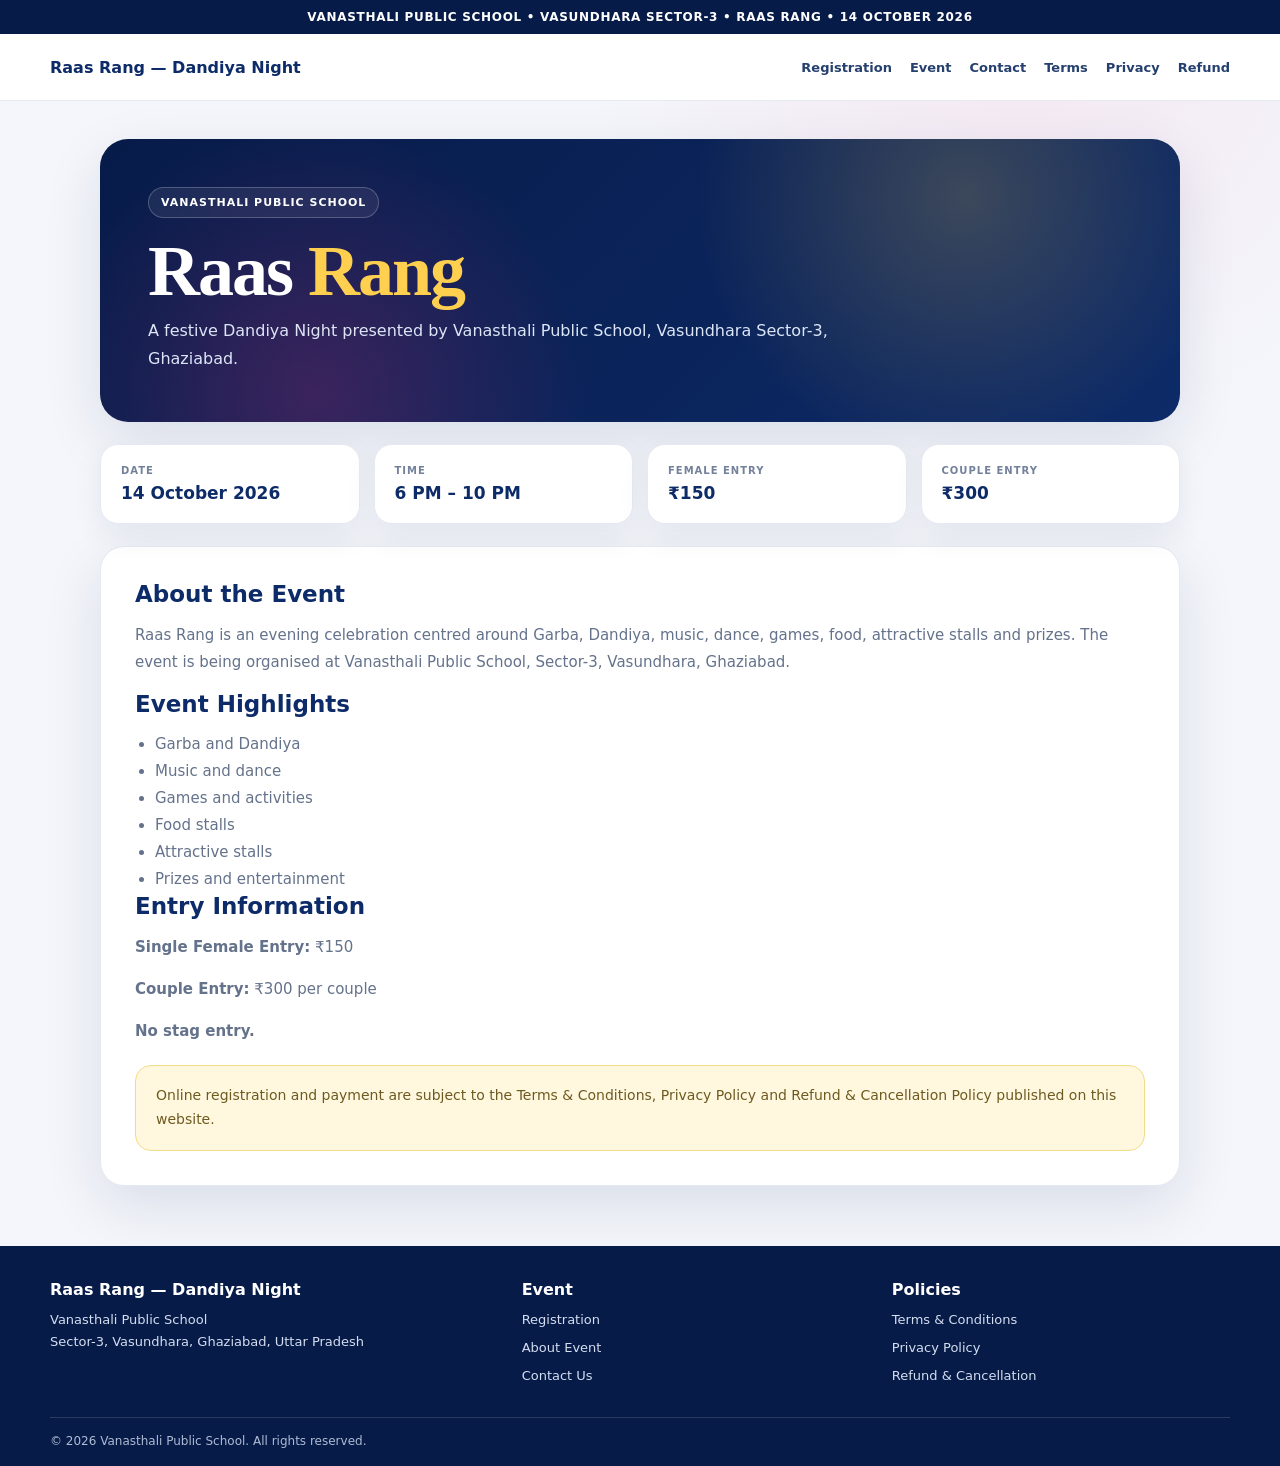
==== commit c7a1e2cb: "Update about.html" ====
--- a/about.html
+++ b/about.html
@@ -3,219 +3,286 @@
 <head>
     <meta charset="UTF-8">
     <meta name="viewport" content="width=device-width, initial-scale=1.0">
-    <meta name="theme-color" content="#071b49">
 
     <title>About Raas Rang | Vanasthali Public School</title>
-
     <meta
         name="description"
-        content="Raas Rang Dandiya Night presented by Vanasthali Public School, Vasundhara Sector-3, Ghaziabad."
+        content="Raas Rang Dandiya Night at Vanasthali Public School, Vasundhara Sector-3, Ghaziabad."
     >
 
-    <link rel="stylesheet" href="assets/site.css">
-
     <style>
-        body {
-            margin: 0;
-            background: #f5f7fc;
-            color: #16233f;
-            font-family: Arial, Helvetica, sans-serif;
-        }
-
-        .policy-page {
-            min-height: 100vh;
-        }
-
-        .policy-top {
-            background: #071b49;
-            color: #fff;
-            text-align: center;
-            padding: 12px 20px;
-            font-size: 13px;
-            font-weight: 700;
-            letter-spacing: .5px;
-        }
-
-        .policy-nav {
-            background: #fff;
-            border-bottom: 1px solid #e5e9f2;
-            padding: 16px 6%;
-            display: flex;
-            justify-content: space-between;
-            align-items: center;
-            gap: 20px;
-        }
-
-        .policy-brand {
-            font-weight: 800;
-            color: #132e73;
-        }
-
-        .policy-links {
-            display: flex;
-            flex-wrap: wrap;
-            gap: 18px;
-        }
-
-        .policy-links a {
-            color: #18366f;
-            text-decoration: none;
-            font-size: 13px;
-            font-weight: 700;
-        }
-
-        .policy-links a:hover {
-            text-decoration: underline;
-        }
-
-        .policy-container {
-            width: min(980px, calc(100% - 32px));
-            margin: 40px auto;
-        }
-
-        .policy-card {
-            background: #fff;
-            border-radius: 24px;
-            padding: 40px;
-            box-shadow: 0 18px 50px rgba(9, 31, 77, .10);
-            border: 1px solid #e7ebf4;
-        }
-
-        .eyebrow {
-            display: inline-block;
-            padding: 8px 12px;
-            background: #fff0f6;
-            color: #d81b70;
-            border-radius: 999px;
-            font-size: 11px;
-            font-weight: 800;
-            letter-spacing: 1px;
-            text-transform: uppercase;
-        }
-
-        h1 {
-            margin: 18px 0 8px;
-            font-size: clamp(32px, 5vw, 48px);
-            color: #0b2057;
-        }
-
-        h2 {
-            margin-top: 32px;
-            color: #102b65;
-            font-size: 21px;
-        }
-
-        p,
-        li {
-            color: #5d6b84;
-            line-height: 1.75;
-            font-size: 15px;
-        }
-
-        ul {
-            padding-left: 20px;
-        }
-
-        .event-grid {
-            display: grid;
-            grid-template-columns: repeat(4, 1fr);
-            gap: 12px;
-            margin: 28px 0;
-        }
-
-        .event-box {
-            background: linear-gradient(145deg, #071b49, #123b86);
-            color: #fff;
-            padding: 18px;
-            border-radius: 16px;
-        }
-
-        .event-box span {
-            display: block;
-            font-size: 11px;
-            opacity: .75;
-            text-transform: uppercase;
-            letter-spacing: .7px;
-            margin-bottom: 7px;
-        }
-
-        .event-box strong {
-            font-size: 17px;
-        }
-
-        .note {
-            background: #fff9e7;
-            border: 1px solid #f3df8b;
-            border-radius: 16px;
-            padding: 18px;
-            margin-top: 24px;
-        }
-
-        .note p {
-            margin: 0;
-        }
-
-        footer {
-            background: #071b49;
-            color: #fff;
-            padding: 32px 6%;
-            margin-top: 50px;
-        }
-
-        .footer-grid {
-            width: min(1100px, 100%);
-            margin: auto;
-            display: grid;
-            grid-template-columns: 1.2fr 1fr 1fr;
-            gap: 30px;
-        }
-
-        footer h3 {
-            margin-top: 0;
+        :root{
+            --navy:#071b49;
+            --navy2:#0d2b68;
+            --gold:#ffd04f;
+            --pink:#ef2f7d;
+            --bg:#f4f6fb;
+            --text:#17233d;
+            --muted:#64728b;
+            --white:#fff;
+            --border:#e5e9f2;
+            --shadow:0 20px 60px rgba(7,27,73,.11);
+        }
+
+        *{box-sizing:border-box}
+
+        html{scroll-behavior:smooth}
+
+        body{
+            margin:0;
+            background:
+                radial-gradient(circle at 80% 0%, rgba(239,47,125,.08), transparent 25%),
+                var(--bg);
+            color:var(--text);
+            font-family:Inter,ui-sans-serif,system-ui,-apple-system,BlinkMacSystemFont,"Segoe UI",sans-serif;
+        }
+
+        a{color:inherit}
+
+        .top-strip{
+            background:var(--navy);
+            color:#fff;
+            text-align:center;
+            padding:10px 20px;
+            font-size:12px;
+            font-weight:800;
+            letter-spacing:.7px;
+        }
+
+        .nav{
+            background:#fff;
+            border-bottom:1px solid var(--border);
+            position:sticky;
+            top:0;
+            z-index:20;
+        }
+
+        .nav-inner{
+            width:min(1180px,calc(100% - 36px));
+            margin:auto;
+            min-height:66px;
+            display:flex;
+            align-items:center;
+            justify-content:space-between;
+            gap:20px;
+        }
+
+        .brand{
+            font-weight:900;
+            color:var(--navy2);
+            white-space:nowrap;
+        }
+
+        .links{
+            display:flex;
+            flex-wrap:wrap;
+            justify-content:flex-end;
+            gap:18px;
+        }
+
+        .links a{
+            text-decoration:none;
+            font-size:13px;
+            font-weight:800;
+            color:#25406e;
+        }
+
+        .links a:hover{color:var(--pink)}
+
+        .container{
+            width:min(1080px,calc(100% - 36px));
+            margin:38px auto 60px;
+        }
+
+        .hero{
+            border-radius:28px;
+            padding:48px;
+            color:#fff;
+            background:
+                radial-gradient(circle at 80% 20%, rgba(255,208,79,.20), transparent 30%),
+                radial-gradient(circle at 20% 90%, rgba(239,47,125,.22), transparent 30%),
+                linear-gradient(135deg,var(--navy),var(--navy2));
+            box-shadow:var(--shadow);
+            overflow:hidden;
+        }
+
+        .eyebrow{
+            display:inline-flex;
+            padding:8px 12px;
+            border:1px solid rgba(255,255,255,.22);
+            border-radius:999px;
+            font-size:11px;
+            font-weight:900;
+            letter-spacing:1px;
+            text-transform:uppercase;
+            background:rgba(255,255,255,.07);
+        }
+
+        .hero h1{
+            margin:18px 0 10px;
+            font-family:Georgia,serif;
+            font-size:clamp(42px,7vw,72px);
+            line-height:.98;
+            letter-spacing:-2px;
+        }
+
+        .hero h1 span{color:var(--gold)}
+
+        .hero p{
+            max-width:760px;
+            margin:0;
+            line-height:1.8;
+            color:#dce6f7;
+            font-size:16px;
+        }
+
+        .facts{
+            display:grid;
+            grid-template-columns:repeat(4,1fr);
+            gap:14px;
+            margin:22px 0;
+        }
+
+        .fact{
+            background:#fff;
+            border:1px solid var(--border);
+            border-radius:18px;
+            padding:20px;
+            box-shadow:0 12px 32px rgba(7,27,73,.07);
+        }
+
+        .fact small{
+            display:block;
+            text-transform:uppercase;
+            font-size:10px;
+            letter-spacing:1px;
+            color:#73819a;
+            font-weight:900;
+            margin-bottom:7px;
+        }
+
+        .fact strong{
+            color:var(--navy2);
+            font-size:17px;
+        }
+
+        .card{
+            background:#fff;
+            border:1px solid var(--border);
+            border-radius:24px;
+            padding:34px;
+            box-shadow:var(--shadow);
+            margin-top:20px;
+        }
+
+        .card h2{
+            margin:0 0 14px;
+            color:var(--navy2);
+            font-size:23px;
+        }
+
+        .card p,
+        .card li{
+            color:var(--muted);
+            line-height:1.8;
+            font-size:15px;
+        }
+
+        .card ul{
+            margin:10px 0 0;
+            padding-left:20px;
+        }
+
+        .notice{
+            margin-top:20px;
+            padding:18px 20px;
+            border-radius:16px;
+            background:#fff8df;
+            border:1px solid #f0dc88;
+            color:#6d5a20;
+            line-height:1.7;
+            font-size:14px;
+        }
+
+        footer{
+            background:var(--navy);
+            color:#fff;
+            padding:34px 20px 18px;
+        }
+
+        .footer-grid{
+            width:min(1180px,100%);
+            margin:auto;
+            display:grid;
+            grid-template-columns:1.3fr 1fr 1fr;
+            gap:32px;
+        }
+
+        footer h3{
+            margin:0 0 10px;
+            font-size:16px;
         }
 
         footer p,
-        footer a {
-            color: #d6e0f4;
-            font-size: 13px;
-            line-height: 1.7;
-        }
-
-        footer a {
-            text-decoration: none;
-        }
-
-        .copyright {
-            width: min(1100px, 100%);
-            margin: 25px auto 0;
-            padding-top: 18px;
-            border-top: 1px solid rgba(255,255,255,.15);
-            color: #adbbd6;
-            font-size: 12px;
-        }
-
-        @media (max-width: 760px) {
-            .policy-nav {
-                flex-direction: column;
-                align-items: flex-start;
-            }
-
-            .event-grid {
-                grid-template-columns: 1fr 1fr;
-            }
-
-            .policy-card {
-                padding: 24px;
-            }
-
-            .footer-grid {
-                grid-template-columns: 1fr;
-            }
-        }
-
-        @media (max-width: 450px) {
-            .event-grid {
-                grid-template-columns: 1fr;
+        footer a{
+            margin:6px 0;
+            color:#d4def0;
+            font-size:13px;
+            line-height:1.7;
+            text-decoration:none;
+        }
+
+        footer a:hover{color:#fff}
+
+        .copyright{
+            width:min(1180px,100%);
+            margin:24px auto 0;
+            padding-top:16px;
+            border-top:1px solid rgba(255,255,255,.14);
+            color:#aebbd3;
+            font-size:12px;
+        }
+
+        @media(max-width:850px){
+            .nav-inner{
+                padding:12px 0;
+                align-items:flex-start;
+                flex-direction:column;
+            }
+
+            .links{
+                justify-content:flex-start;
+            }
+
+            .facts{
+                grid-template-columns:1fr 1fr;
+            }
+
+            .hero{
+                padding:32px 24px;
+            }
+
+            .footer-grid{
+                grid-template-columns:1fr;
+            }
+        }
+
+        @media(max-width:520px){
+            .facts{
+                grid-template-columns:1fr;
+            }
+
+            .container{
+                width:min(100% - 20px,1080px);
+                margin-top:20px;
+            }
+
+            .card{
+                padding:22px;
+            }
+
+            .hero h1{
+                font-size:45px;
             }
         }
     </style>
@@ -223,123 +290,110 @@
 
 <body>
 
-<div class="policy-page">
-
-    <div class="policy-top">
+    <div class="top-strip">
         VANASTHALI PUBLIC SCHOOL • VASUNDHARA SECTOR-3 • RAAS RANG • 14 OCTOBER 2026
     </div>
 
-    <nav class="policy-nav">
-        <div class="policy-brand">Raas Rang — Dandiya Night</div>
-
-        <div class="policy-links">
-            <a href="index.html">Registration</a>
-            <a href="about.html">Event</a>
-            <a href="contact.html">Contact</a>
-            <a href="terms.html">Terms</a>
-            <a href="privacy.html">Privacy</a>
-            <a href="refund-cancellation.html">Refund & Cancellation</a>
+    <nav class="nav">
+        <div class="nav-inner">
+            <div class="brand">Raas Rang — Dandiya Night</div>
+
+            <div class="links">
+                <a href="index.html">Registration</a>
+                <a href="about.html">Event</a>
+                <a href="contact.html">Contact</a>
+                <a href="terms.html">Terms</a>
+                <a href="privacy.html">Privacy</a>
+                <a href="refund-cancellation.html">Refund</a>
+            </div>
         </div>
     </nav>
 
-    <main class="policy-container">
-        <section class="policy-card">
-
-            <span class="eyebrow">About the Event</span>
-
-            <h1>Raas Rang</h1>
+    <main class="container">
+
+        <section class="hero">
+            <div class="eyebrow">Vanasthali Public School</div>
+
+            <h1>
+                Raas <span>Rang</span>
+            </h1>
 
             <p>
-                <strong>Raas Rang — Dandiya Night</strong> is a festive school-hosted event
-                presented by <strong>Vanasthali Public School, Vasundhara Sector-3,
-                Ghaziabad</strong>.
+                A festive Dandiya Night presented by Vanasthali Public School,
+                Vasundhara Sector-3, Ghaziabad.
             </p>
+        </section>
+
+        <section class="facts">
+            <div class="fact">
+                <small>Date</small>
+                <strong>14 October 2026</strong>
+            </div>
+
+            <div class="fact">
+                <small>Time</small>
+                <strong>6 PM – 10 PM</strong>
+            </div>
+
+            <div class="fact">
+                <small>Female Entry</small>
+                <strong>₹150</strong>
+            </div>
+
+            <div class="fact">
+                <small>Couple Entry</small>
+                <strong>₹300</strong>
+            </div>
+        </section>
+
+        <section class="card">
+            <h2>About the Event</h2>
 
             <p>
-                The event is designed as an evening of Dandiya, Garba, music,
-                food, games, attractive stalls, prizes and celebration.
+                Raas Rang is an evening celebration centred around Garba,
+                Dandiya, music, dance, games, food, attractive stalls and prizes.
+                The event is being organised at Vanasthali Public School,
+                Sector-3, Vasundhara, Ghaziabad.
             </p>
 
-            <div class="event-grid">
-
-                <div class="event-box">
-                    <span>Date</span>
-                    <strong>14 October 2026</strong>
-                </div>
-
-                <div class="event-box">
-                    <span>Time</span>
-                    <strong>6 PM – 10 PM</strong>
-                </div>
-
-                <div class="event-box">
-                    <span>Female Entry</span>
-                    <strong>₹150</strong>
-                </div>
-
-                <div class="event-box">
-                    <span>Couple Entry</span>
-                    <strong>₹300</strong>
-                </div>
-
-            </div>
-
             <h2>Event Highlights</h2>
 
             <ul>
-                <li>Garba and Dandiya celebration</li>
-                <li>Food and refreshment stalls</li>
+                <li>Garba and Dandiya</li>
+                <li>Music and dance</li>
                 <li>Games and activities</li>
+                <li>Food stalls</li>
                 <li>Attractive stalls</li>
                 <li>Prizes and entertainment</li>
-                <li>Dance and music</li>
             </ul>
 
-            <h2>Entry Categories</h2>
+            <h2>Entry Information</h2>
 
             <p>
-                The event provides two registration categories:
+                <strong>Single Female Entry:</strong> ₹150
             </p>
 
-            <ul>
-                <li><strong>Single Female Entry:</strong> ₹150</li>
-                <li><strong>Couple Entry:</strong> ₹300 per couple</li>
-            </ul>
-
             <p>
-                <strong>No stag entry is permitted.</strong>
+                <strong>Couple Entry:</strong> ₹300 per couple
             </p>
 
-            <div class="note">
-                <p>
-                    Online registration creates an event entry record only after
-                    successful payment verification by the payment gateway and
-                    registration system.
-                </p>
-            </div>
-
-            <h2>About Vanasthali Public School</h2>
-
             <p>
-                Vanasthali Public School is located at Sector-3, Vasundhara,
-                Ghaziabad, Uttar Pradesh and is affiliated to CBSE.
+                <strong>No stag entry.</strong>
             </p>
 
-            <p>
-                Official school website:
-                <a href="https://vanasthalischool.in/" target="_blank" rel="noopener">
-                    vanasthalischool.in
-                </a>
-            </p>
-
+            <div class="notice">
+                Online registration and payment are subject to the Terms &
+                Conditions, Privacy Policy and Refund & Cancellation Policy
+                published on this website.
+            </div>
         </section>
+
     </main>
 
     <footer>
         <div class="footer-grid">
-
             <div>
-                <h3>Raas Rang</h3>
+                <h3>Raas Rang — Dandiya Night</h3>
                 <p>
                     Vanasthali Public School<br>
                     Sector-3, Vasundhara, Ghaziabad, Uttar Pradesh
@@ -347,20 +401,18 @@
             </div>
 
             <div>
-                <h3>Event Links</h3>
+                <h3>Event</h3>
                 <p><a href="index.html">Registration</a></p>
-                <p><a href="about.html">Event / About</a></p>
+                <p><a href="about.html">About Event</a></p>
                 <p><a href="contact.html">Contact Us</a></p>
-                <p><a href="terms.html">Terms & Conditions</a></p>
             </div>
 
             <div>
                 <h3>Policies</h3>
+                <p><a href="terms.html">Terms & Conditions</a></p>
                 <p><a href="privacy.html">Privacy Policy</a></p>
                 <p><a href="refund-cancellation.html">Refund & Cancellation</a></p>
-                <p>Email: vpserpvasundhara@gmail.com</p>
-            </div>
-
+            </div>
         </div>
 
         <div class="copyright">
@@ -368,7 +420,5 @@
         </div>
     </footer>
 
-</div>
-
 </body>
 </html>
